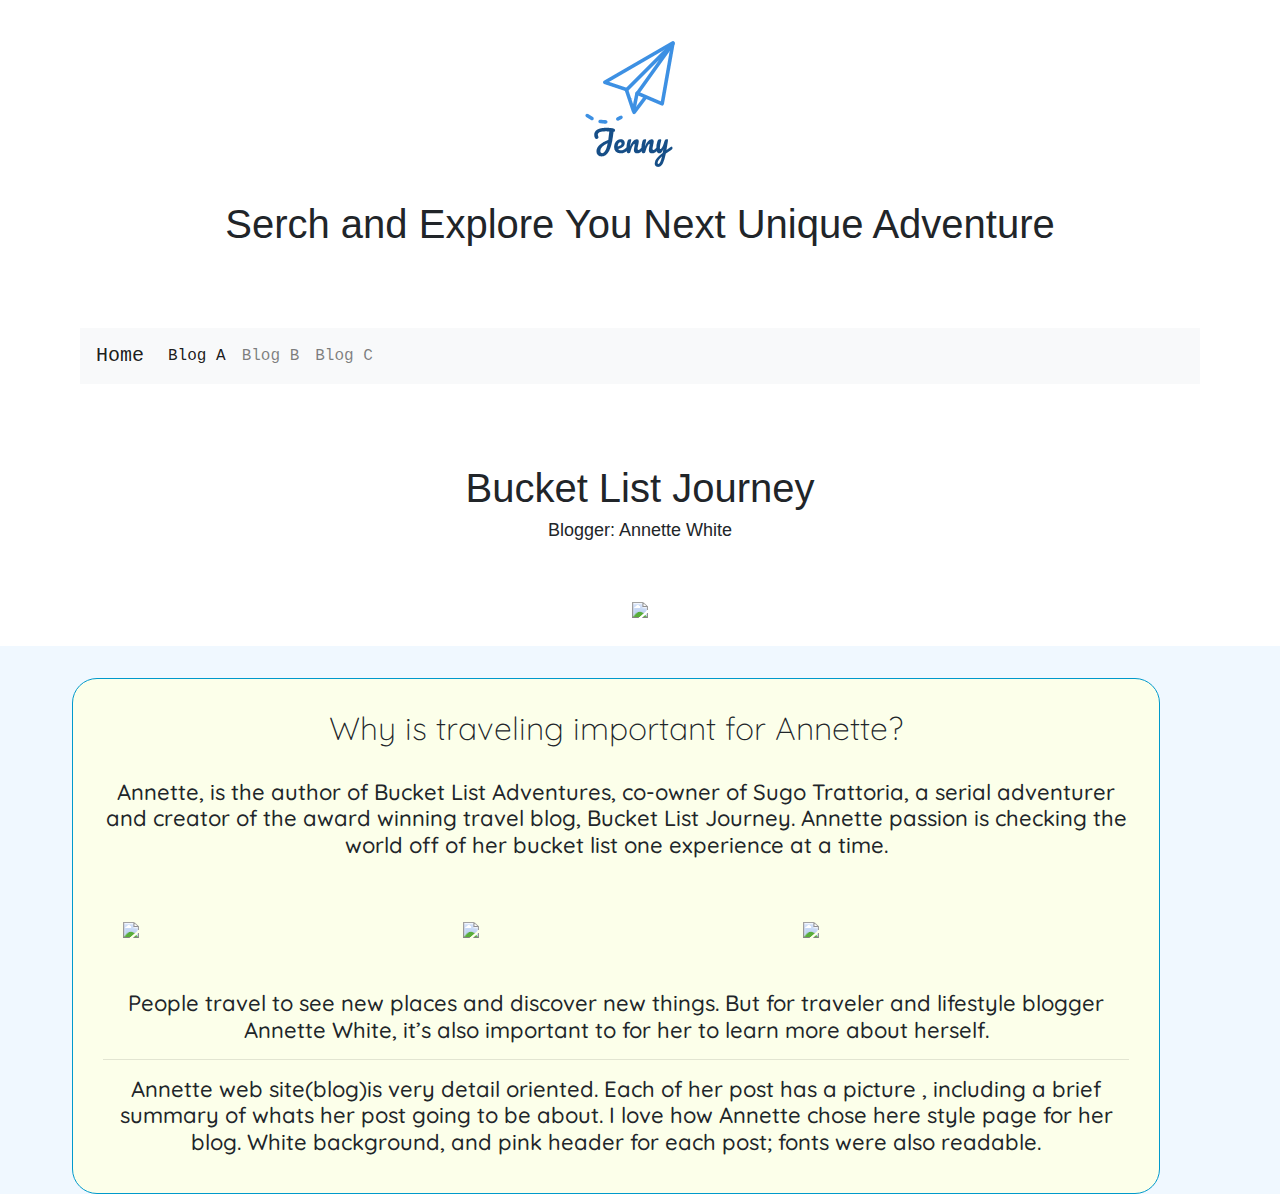
==== bloga.html @ da79ffe8 "first commit" ====
<!DOCTYPE html>
<html>

<head>
	<title>MMP200 | FINAL</title>
	<link href="https://fonts.googleapis.com/css?family=Quicksand|Rubik" rel="stylesheet">
	<link rel="stylesheet" href="css/nav.css" type="text/css">
	<link rel="stylesheet" href="css/style.css" type="text/css">
	<link rel="stylesheet" type="text/css" href="bootstrap.css">
	<!-- JAVASCRIPT AND JQUERY -->
	<script src="jquery-3.3.1.min.js"></script>
	<script src="bootstrap.js"></script>
	<!-- JAVASCRIPT and jQuery END -->
	<meta charset="utf-8">
</head>
<center>
	<img src="200_logo.png">
</center>
<h1>Serch and Explore You Next Unique Adventure</h1>

<body>
	<center>
		<nav class="navbar navbar-expand-lg navbar-light bg-light">
			<a class="navbar-brand" href="index.html">Home</a>
			<button class="navbar-toggler" type="button" data-toggle="collapse" data-target="#navbarNavDropdown" aria-controls="navbarNavDropdown" aria-expanded="false" aria-label="Toggle navigation">
    <span class="navbar-toggler-icon"></span>
  </button>
			<div class="collapse navbar-collapse" id="navbarNavDropdown">
				<ul class="navbar-nav">
					<li class="nav-item active">
						<a class="nav-link" href="bloga.html">Blog A<span class="sr-only">(current)</span></a>
					</li>
					<li class="nav-item">
						<a class="nav-link" href="blogb.html">Blog B</a>
					</li>
					<li class="nav-item">
						<a class="nav-link" href="blogc.html">Blog C </a>
					</li>
				</ul>
			</div>
		</nav>
	</center>
	<div>
		<h1>Bucket List Journey</h1>
		<h2 id="name"> Blogger: Annette White</h2>
	</div>
	<br>
	<br>
	<div>
		<a href="https://bucketlistjourney.net/about/">
			<center> <img src="https://bucketlistjourney.net/wp-content/uploads/2017/08/Screen-Shot-2017-08-03-at-10.00.45-PM-copy.png" width="500" height="auto" class="center"></center>
		</a>
	</div>
	<br>

	<div class="main">
		<h2 id="c-statement">Why is traveling important for Annette?</h2>
		<br>
		<h3 id="statementmain">Annette, is the author of Bucket List Adventures, co-owner of Sugo Trattoria, a serial adventurer and creator of the award winning travel blog, Bucket List Journey. Annette passion is checking the world off of her bucket list one experience at a time. </h3>
		<br>

		<div class="wrapper">
			<div class="box a">
	<a href="https://www.amazon.com/exec/obidos/ASIN/1510710043/mybuclisjou-20">
		 <img src="https://images-na.ssl-images-amazon.com/images/I/517IjcdsZVL._SX358_BO1,204,203,200_.jpg" width="150" height="auto"></a>
			</div>
			<div class="box b">	<a href="https://bucketlistjourney.net/about/">
		 <img src="https://bucketlistjourney.net/wp-content/uploads/2013/04/IMG_7364-800x533.jpg" width="auto" height="200"></a></div>
			
			<div class="box d"><a href="https://bucketlistjourney.net/about/">
		 <img src="https://bucketlistjourney.net/wp-content/uploads/2014/09/IMG_8883-800x533.jpg" width="auto" height="200"></a></div>
		</div>

		<br>
		<h3 id="statementmain">People travel to see new places and discover new things. But for traveler and lifestyle blogger Annette White, it’s also important to for her to learn more about herself.</h3>

		<hr>
		<h3 id="statementmain">Annette web site(blog)is very detail oriented. Each of her post has a picture , including a brief summary of whats her post going to be about. I love how Annette chose here style page for her blog. White background, and pink header for each post; fonts were also readable.</h3>
	</div>


</body>

</html>
---- css/nav.css ----
body {
	background-color:#FCFFEA;
/*	color: #000;*/
	font-family: monospace, sans-serif;
	margin: 0;

}

.navbar {
	font-family: monospace, sans-serif;		
	margin: 5em;
	padding: 10em;
	width: auto;
	color:#0099cc;

}

a:visited{
color:#0099cc;
}
/*
a:hover{
	color:#0099cc;
}*/
---- css/style.css ----
@import url('https://fonts.googleapis.com/css?family=Quicksand|Rubik');
/*
font-family: 'Quicksand', sans-serif;
font-family: 'Rubik', sans-serif;
*/

body {
	background-color: #f0f8ff;
	text-align: center;
}

html {
		background-color:#f0f8ff;
	text-align: center;
}

.main {
	background-color: #FCFFEA;
	width: 85%;
	float: left;
	padding: 30px;
	border: 1px solid #0099cc;
	border-radius: 25px;
	margin-top: 2em;
	margin-right: 4.5em;
	margin-left: 4.5em;

}


p {
	text-align: center;
}

h1 {
	text-align: center;
	font-size: 40px;
}

#name {
	text-align: center;
	font-size: 18px;
}

h3 {
	font-family: monospace;
	font-size: 20px;
	/*	text-align: center;*/
}

#quote-statement {
font-family: 'Quicksand', sans-serif;
	text-align: center;
	font-weight: 100;

}
#c-statement {
font-family: 'Quicksand', sans-serif;
	text-align: center;
	font-weight: 100;

}

#statement {
	font-family: font-family: 'Rubik', sans-serif;
	text-align: center;

}
#statementmain{
	font-family: 'Quicksand', sans-serif;
	text-align: center;
	font-size: 22px;
}
	
	
}

.center {
	display: block;
	margin-left: auto;
	margin-right: auto;
	width: 50%;
	text-align: center;
}
.wrapper {
  display: grid;
  grid-template-columns: 100px 100px 100px;
  grid-gap: 15em;
}

.box {
  border-radius: 10em;
  padding: 20px;
  font-size: 150%;
}
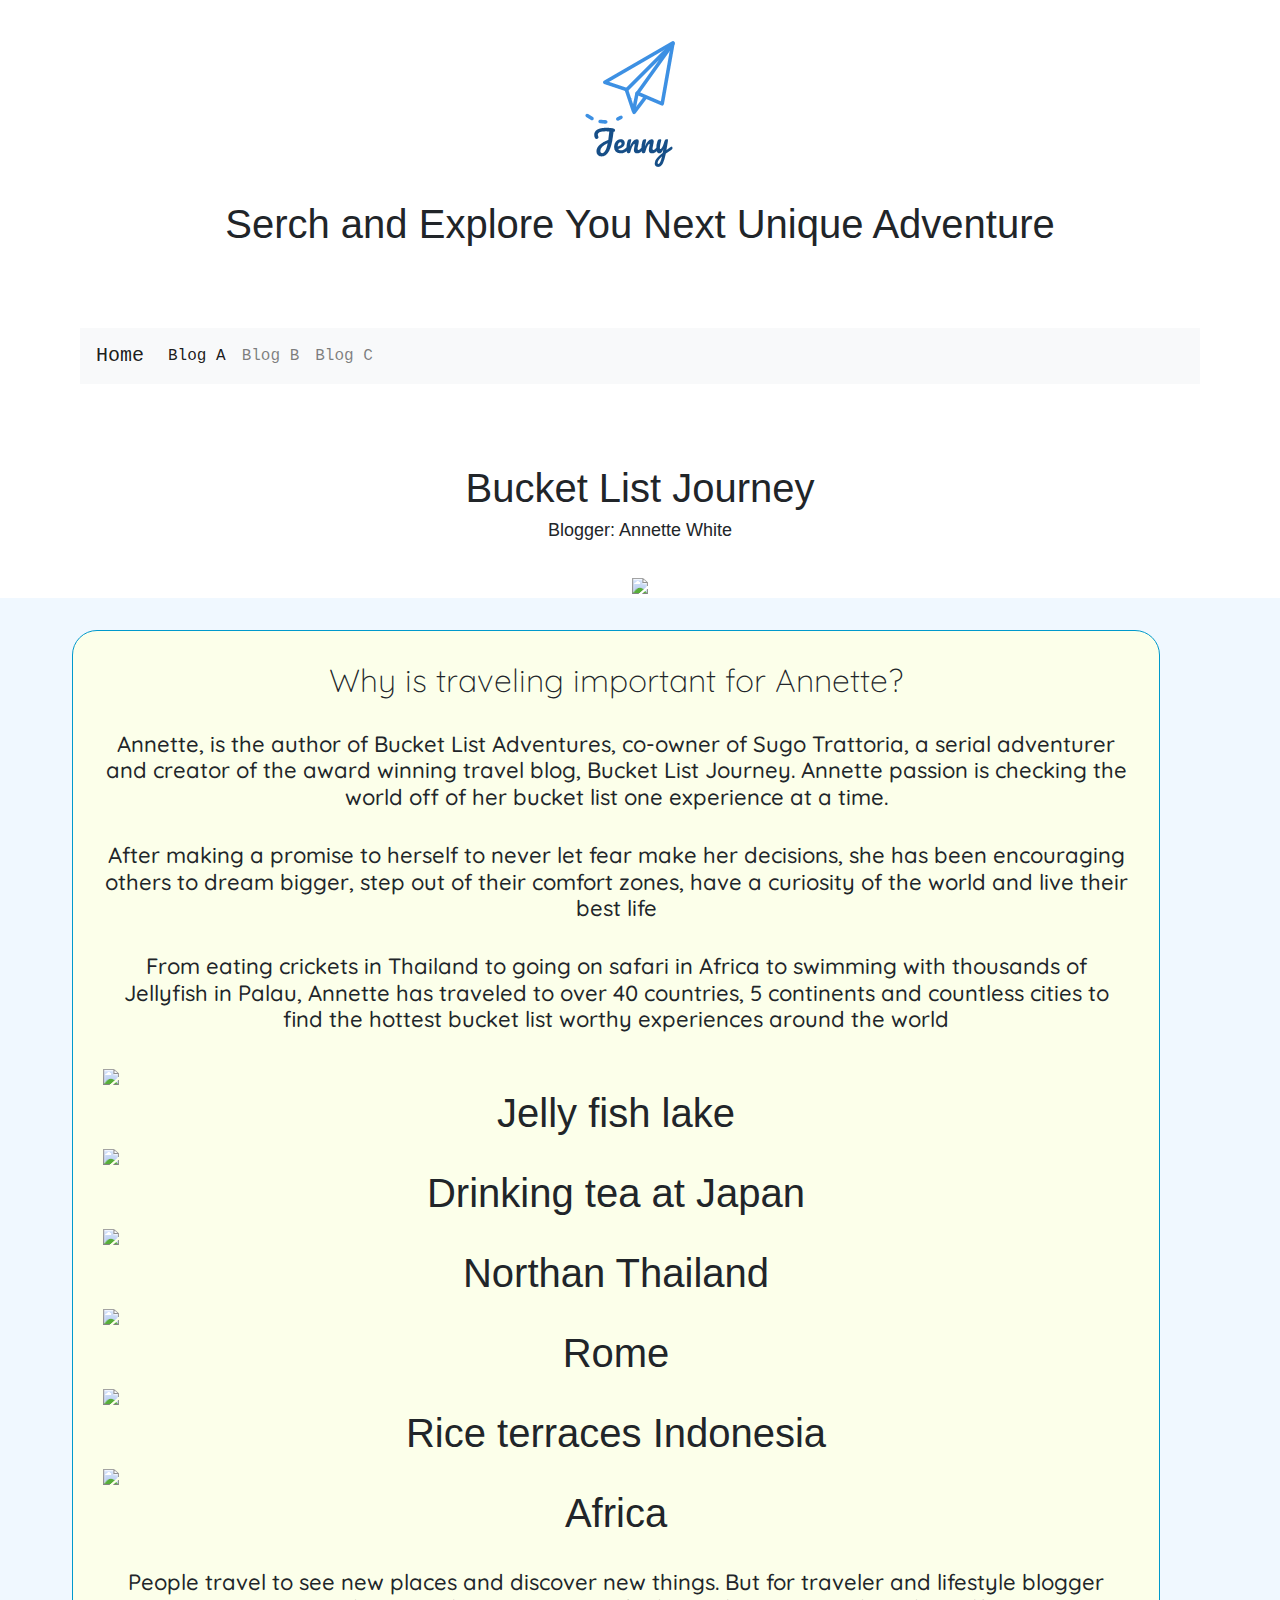
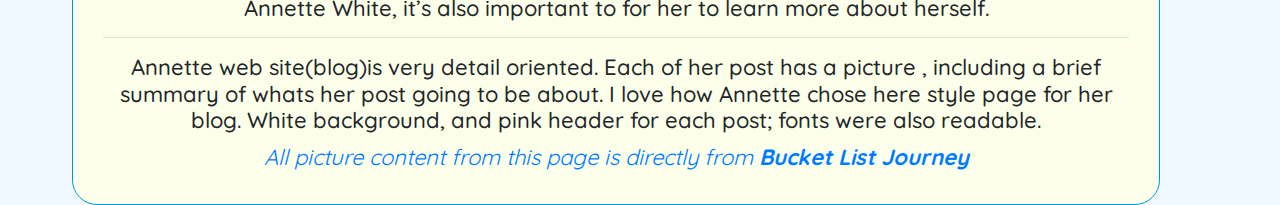
==== commit e18ca6f6: "Add files via upload" ====
--- a/bloga.html
+++ b/bloga.html
@@ -40,25 +40,30 @@
 			</div>
 		</nav>
 	</center>
-	<div>
+	
 		<h1>Bucket List Journey</h1>
 		<h2 id="name"> Blogger: Annette White</h2>
-	</div>
-	<br>
-	<br>
+		<br>
+
+	
 	<div>
 		<a href="https://bucketlistjourney.net/about/">
-			<center> <img src="https://bucketlistjourney.net/wp-content/uploads/2017/08/Screen-Shot-2017-08-03-at-10.00.45-PM-copy.png" width="500" height="auto" class="center"></center>
+			<center> <img src="https://static1.squarespace.com/static/53c6ccafe4b05a9ec3430c3d/t/57d9e744b8a79b526cbc2dc4/1473898769247/IMG_1362+%282%29.JPG?format=1500w" width="auto" height="700" class="center" ></center>
 		</a>
 	</div>
-	<br>
+
+	
 
 	<div class="main">
 		<h2 id="c-statement">Why is traveling important for Annette?</h2>
 		<br>
 		<h3 id="statementmain">Annette, is the author of Bucket List Adventures, co-owner of Sugo Trattoria, a serial adventurer and creator of the award winning travel blog, Bucket List Journey. Annette passion is checking the world off of her bucket list one experience at a time. </h3>
 		<br>
-
+		<h3 id="statementmain">After making a promise to herself to never let fear make her decisions, she has been encouraging others to dream bigger, step out of their comfort zones, have a curiosity of the world  and live their best life</h3>
+		<br>
+		<h3 id="statementmain">From eating crickets in Thailand to going on safari in Africa to swimming with thousands of Jellyfish in Palau, Annette has traveled to over 40 countries, 5 continents and countless cities to find the hottest bucket list worthy experiences around the world</h3>
+		<br>
+		<!--
 		<div class="wrapper">
 			<div class="box a">
 	<a href="https://www.amazon.com/exec/obidos/ASIN/1510710043/mybuclisjou-20">
@@ -70,13 +75,53 @@
 			<div class="box d"><a href="https://bucketlistjourney.net/about/">
 		 <img src="https://bucketlistjourney.net/wp-content/uploads/2014/09/IMG_8883-800x533.jpg" width="auto" height="200"></a></div>
 		</div>
+-->
+		<section class="cards">
+			<article>
+				<img class="article-img" src="https://static1.squarespace.com/static/53c6ccafe4b05a9ec3430c3d/53d17c67e4b02aa639c65e73/53d17cade4b0429650b3aba6/1406595733427/DSCN0397FIN.jpg?format=2500w" alt=" " />
+
+				<h1 class="article-title">
+					Jelly fish lake </h1>
+			</article>
+			<article>
+				<img class="article-img" src="https://static1.squarespace.com/static/53c6ccafe4b05a9ec3430c3d/53d17c67e4b02aa639c65e73/5830cc20e4fcb5e251c65b5f/1479593053805/IMG_2503.JPG?format=2500w" alt=" " />
+				<h1 class="article-title">
+					Drinking tea at Japan
+				</h1>
+			</article>
+			<article>
+				<img class="article-img" src="https://static1.squarespace.com/static/53c6ccafe4b05a9ec3430c3d/53d17c67e4b02aa639c65e73/53d17ceae4b0429650b3ac2b/1406595761487/IMG_7372FIN.jpg?format=2500w" alt=" " />
+				<h1 class="article-title">
+					Northan Thailand
+				</h1>
+			</article>
+			<article>
+				<img class="article-img" src="https://static1.squarespace.com/static/53c6ccafe4b05a9ec3430c3d/53d17c67e4b02aa639c65e73/574073cca3360cb3519c4eab/1463841741867/944894_10209001615503240_6118132283371511201_n.jpg?format=2500w" alt=" " />
+				<h1 class="article-title">
+					Rome
+				</h1>
+			</article>
+			<article>
+				<img class="article-img" src="https://static1.squarespace.com/static/53c6ccafe4b05a9ec3430c3d/53d17c67e4b02aa639c65e73/5a45877b652dead1f9fb2838/1514506186330/23456310_10214583614489726_4795782765031861970_o.jpg?format=2500w" alt=" " />
+				<h1 class="article-title">
+					Rice terraces Indonesia </h1>
+			</article>
+			<article>
+				<img class="article-img" src="https://static1.squarespace.com/static/53c6ccafe4b05a9ec3430c3d/53d17c67e4b02aa639c65e73/53d17e33e4b0344206cc1971/1406933321624/IMG_0875.JPG?format=2500w" alt=" " />
+				<h1 class="article-title">
+					Africa
+				</h1>
+			</article>
+		</section>
 
 		<br>
 		<h3 id="statementmain">People travel to see new places and discover new things. But for traveler and lifestyle blogger Annette White, it’s also important to for her to learn more about herself.</h3>
 
 		<hr>
 		<h3 id="statementmain">Annette web site(blog)is very detail oriented. Each of her post has a picture , including a brief summary of whats her post going to be about. I love how Annette chose here style page for her blog. White background, and pink header for each post; fonts were also readable.</h3>
+		<center><i id="statementmain"><a href="https://bucketlistjourney.net/">All picture content from this page is directly from <strong> Bucket List Journey</strong></a></i></center>
 	</div>
+	
 
 
 </body>
